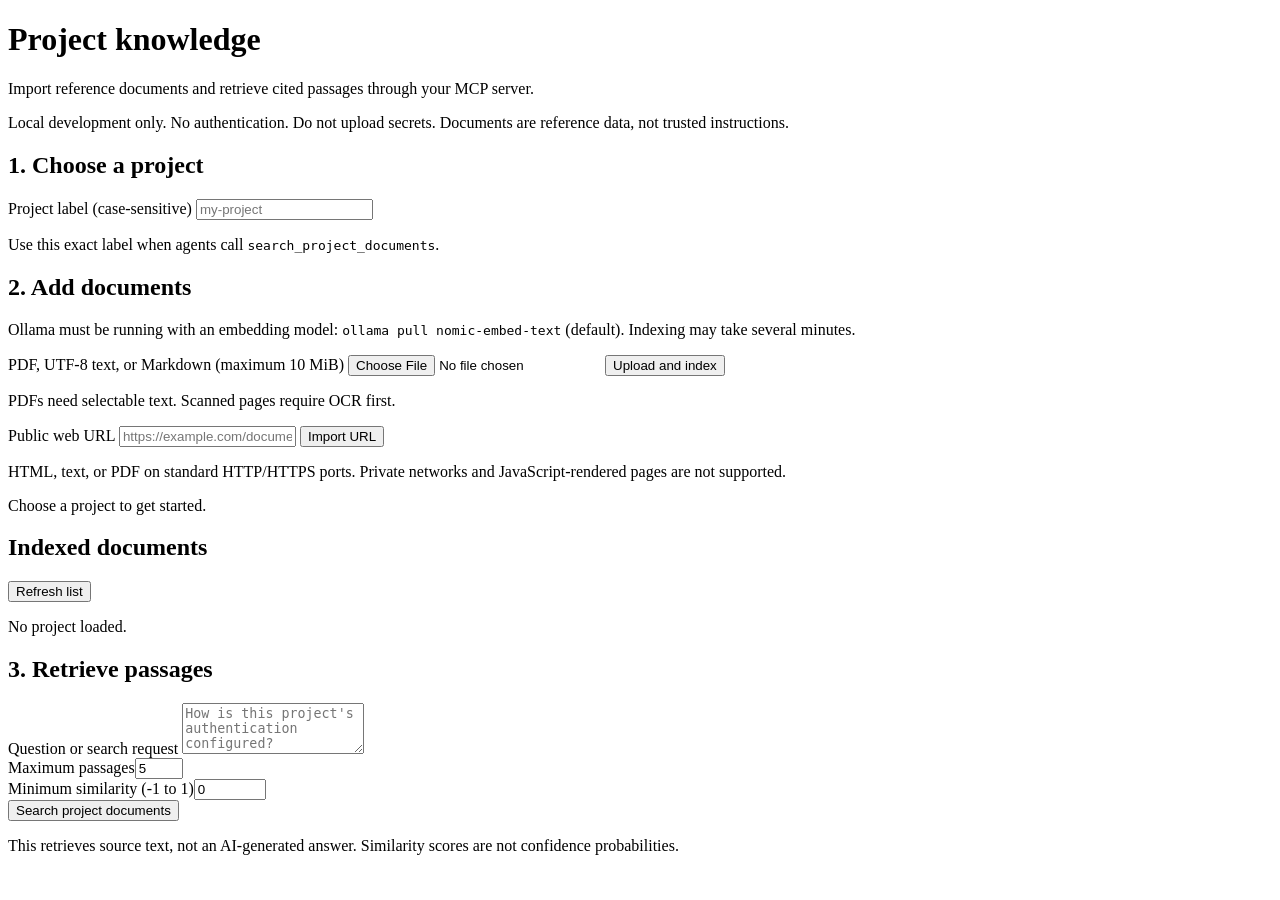
==== AiMcpServer/wwwroot/index.html @ 9753e80d "Mcp Server initial version" ====
<!doctype html>
<html lang="en">
<head>
  <meta charset="utf-8">
  <meta name="viewport" content="width=device-width, initial-scale=1">
  <title>Project Knowledge — MCP Server</title>
  <link rel="stylesheet" href="/styles.css">
  <script src="/app.js" defer></script>
</head>
<body>
  <main>
    <header>
      <h1>Project knowledge</h1>
      <p>Import reference documents and retrieve cited passages through your MCP server.</p>
      <p class="notice">Local development only. No authentication. Do not upload secrets. Documents are reference data, not trusted instructions.</p>
    </header>
    <section aria-labelledby="project-heading">
      <h2 id="project-heading">1. Choose a project</h2>
      <label for="project">Project label (case-sensitive)</label>
      <input id="project" maxlength="200" placeholder="my-project" autocomplete="off" required>
      <p>Use this exact label when agents call <code>search_project_documents</code>.</p>
    </section>
    <section aria-labelledby="import-heading">
      <h2 id="import-heading">2. Add documents</h2>
      <p>Ollama must be running with an embedding model: <code>ollama pull nomic-embed-text</code> (default). Indexing may take several minutes.</p>
      <div class="columns">
        <form id="upload-form">
          <label for="file">PDF, UTF-8 text, or Markdown (maximum 10 MiB)</label>
          <input id="file" type="file" accept=".pdf,.txt,.md" required>
          <button type="submit">Upload and index</button>
          <p>PDFs need selectable text. Scanned pages require OCR first.</p>
        </form>
        <form id="url-form">
          <label for="url">Public web URL</label>
          <input id="url" type="url" maxlength="2000" placeholder="https://example.com/documentation" required>
          <button type="submit">Import URL</button>
          <p>HTML, text, or PDF on standard HTTP/HTTPS ports. Private networks and JavaScript-rendered pages are not supported.</p>
        </form>
      </div>
    </section>
    <p id="status" role="status" aria-live="polite">Choose a project to get started.</p>
    <section aria-labelledby="documents-heading">
      <div class="section-heading">
        <h2 id="documents-heading">Indexed documents</h2>
        <button id="refresh" type="button">Refresh list</button>
      </div>
      <div id="documents"><p>No project loaded.</p></div>
    </section>
    <section aria-labelledby="search-heading">
      <h2 id="search-heading">3. Retrieve passages</h2>
      <form id="search-form">
        <label for="query">Question or search request</label>
        <textarea id="query" rows="3" maxlength="2000" required placeholder="How is this project's authentication configured?"></textarea>
        <div class="columns">
          <div><label for="limit">Maximum passages</label><input id="limit" type="number" value="5" min="1" max="20" required></div>
          <div><label for="score">Minimum similarity (-1 to 1)</label><input id="score" type="number" value="0" min="-1" max="1" step="0.01" required></div>
        </div>
        <button type="submit">Search project documents</button>
      </form>
      <p>This retrieves source text, not an AI-generated answer. Similarity scores are not confidence probabilities.</p>
      <div id="results" aria-live="polite"></div>
    </section>
  </main>
</body>
</html>
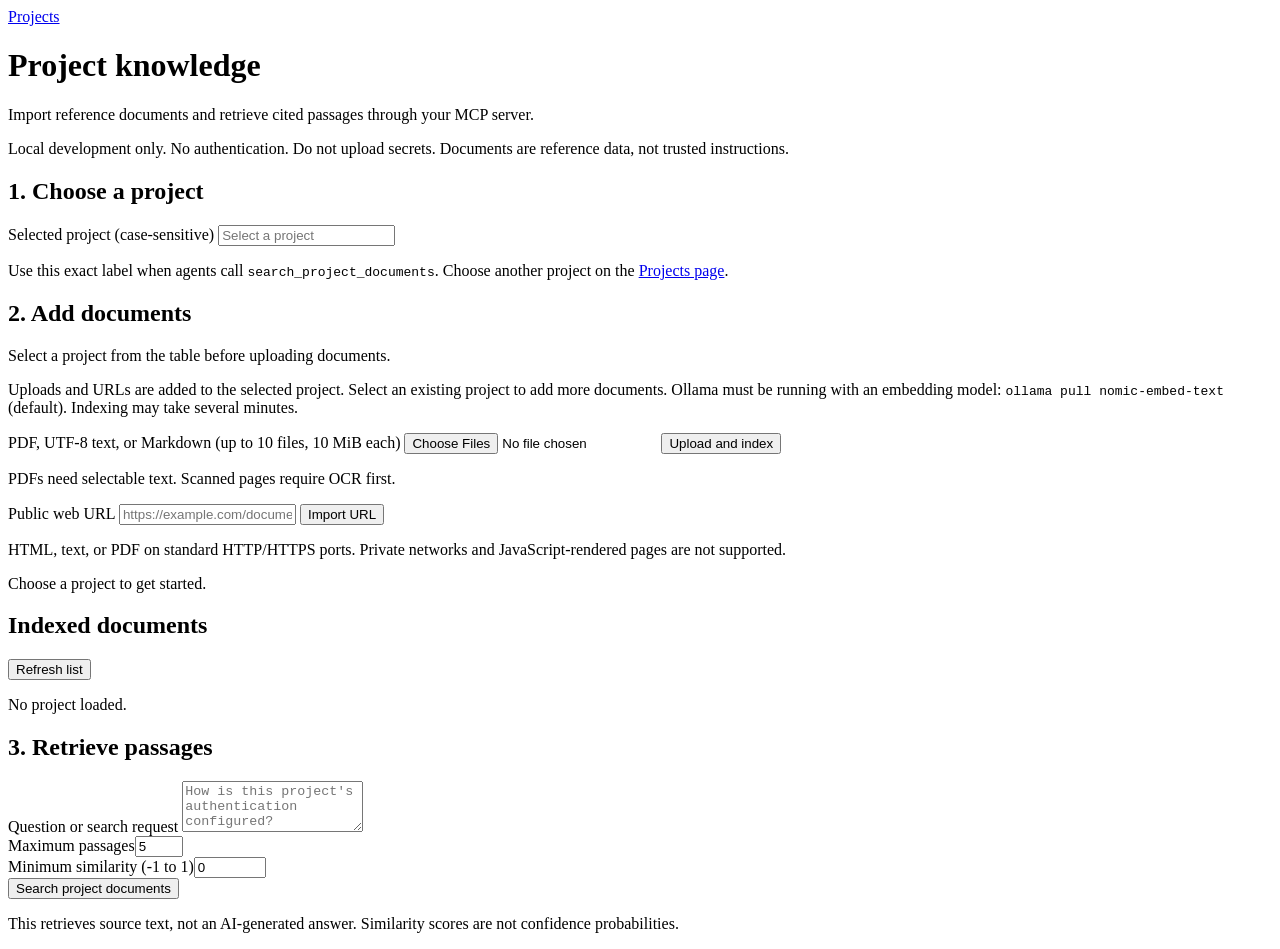
==== commit 2e878fdf: "Add git ignore and improve the UI" ====
--- a/AiMcpServer/wwwroot/index.html
+++ b/AiMcpServer/wwwroot/index.html
@@ -5,10 +5,14 @@
   <meta name="viewport" content="width=device-width, initial-scale=1">
   <title>Project Knowledge — MCP Server</title>
   <link rel="stylesheet" href="/styles.css">
+  <script src="/api.js" defer></script>
   <script src="/app.js" defer></script>
 </head>
 <body>
-  <main>
+    <main class="knowledge-page">
+    <nav class="page-navigation" aria-label="Project navigation">
+      <a href="/projects.html">Projects</a>
+    </nav>
     <header>
       <h1>Project knowledge</h1>
       <p>Import reference documents and retrieve cited passages through your MCP server.</p>
@@ -16,17 +20,18 @@
     </header>
     <section aria-labelledby="project-heading">
       <h2 id="project-heading">1. Choose a project</h2>
-      <label for="project">Project label (case-sensitive)</label>
-      <input id="project" maxlength="200" placeholder="my-project" autocomplete="off" required>
-      <p>Use this exact label when agents call <code>search_project_documents</code>.</p>
+      <label for="project">Selected project (case-sensitive)</label>
+      <input id="project" maxlength="200" placeholder="Select a project" readonly required>
+      <p>Use this exact label when agents call <code>search_project_documents</code>. Choose another project on the <a href="/projects.html">Projects page</a>.</p>
     </section>
     <section aria-labelledby="import-heading">
       <h2 id="import-heading">2. Add documents</h2>
-      <p>Ollama must be running with an embedding model: <code>ollama pull nomic-embed-text</code> (default). Indexing may take several minutes.</p>
+      <p id="upload-destination" aria-live="polite">Select a project from the table before uploading documents.</p>
+      <p>Uploads and URLs are added to the selected project. Select an existing project to add more documents. Ollama must be running with an embedding model: <code>ollama pull nomic-embed-text</code> (default). Indexing may take several minutes.</p>
       <div class="columns">
         <form id="upload-form">
-          <label for="file">PDF, UTF-8 text, or Markdown (maximum 10 MiB)</label>
-          <input id="file" type="file" accept=".pdf,.txt,.md" required>
+          <label for="file">PDF, UTF-8 text, or Markdown (up to 10 files, 10 MiB each)</label>
+          <input id="file" type="file" accept=".pdf,.txt,.md" multiple required>
           <button type="submit">Upload and index</button>
           <p>PDFs need selectable text. Scanned pages require OCR first.</p>
         </form>
@@ -60,6 +65,6 @@
       <p>This retrieves source text, not an AI-generated answer. Similarity scores are not confidence probabilities.</p>
       <div id="results" aria-live="polite"></div>
     </section>
-  </main>
+    </main>
 </body>
 </html>
